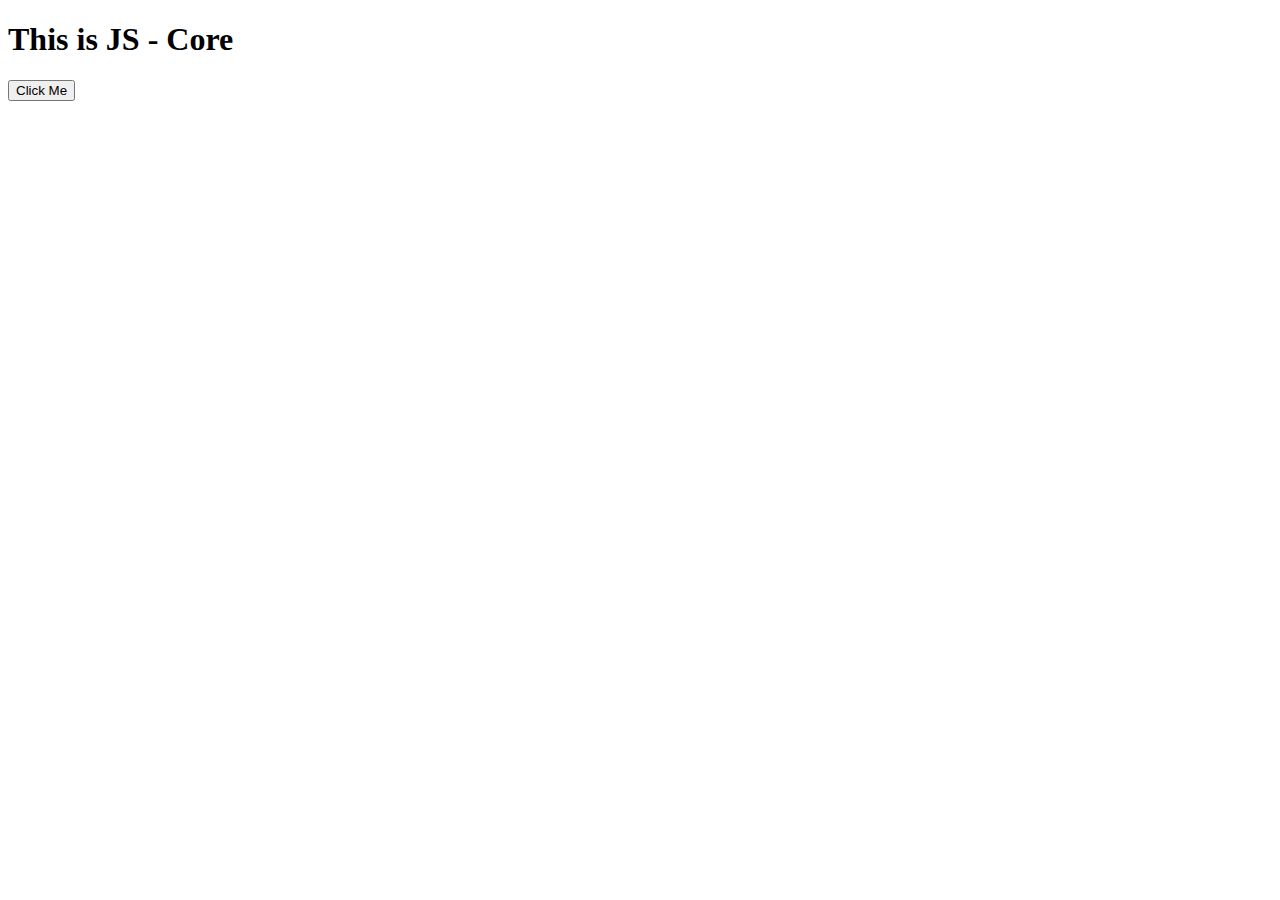
==== js-core.html @ 2146f805 "main js file opened" ====
<!DOCTYPE html>
<html lang="en">
<head>
    <meta charset="UTF-8">
    <meta http-equiv="X-UA-Compatible" content="IE=edge">
    <meta name="viewport" content="width=device-width, initial-scale=1.0">
    <title>Js - Core</title>
</head>
<body>
    <h1>This is JS - Core</h1>

    <button>Click Me</button>
   
    <script src="js/main.js"></script>
</body>
</html>
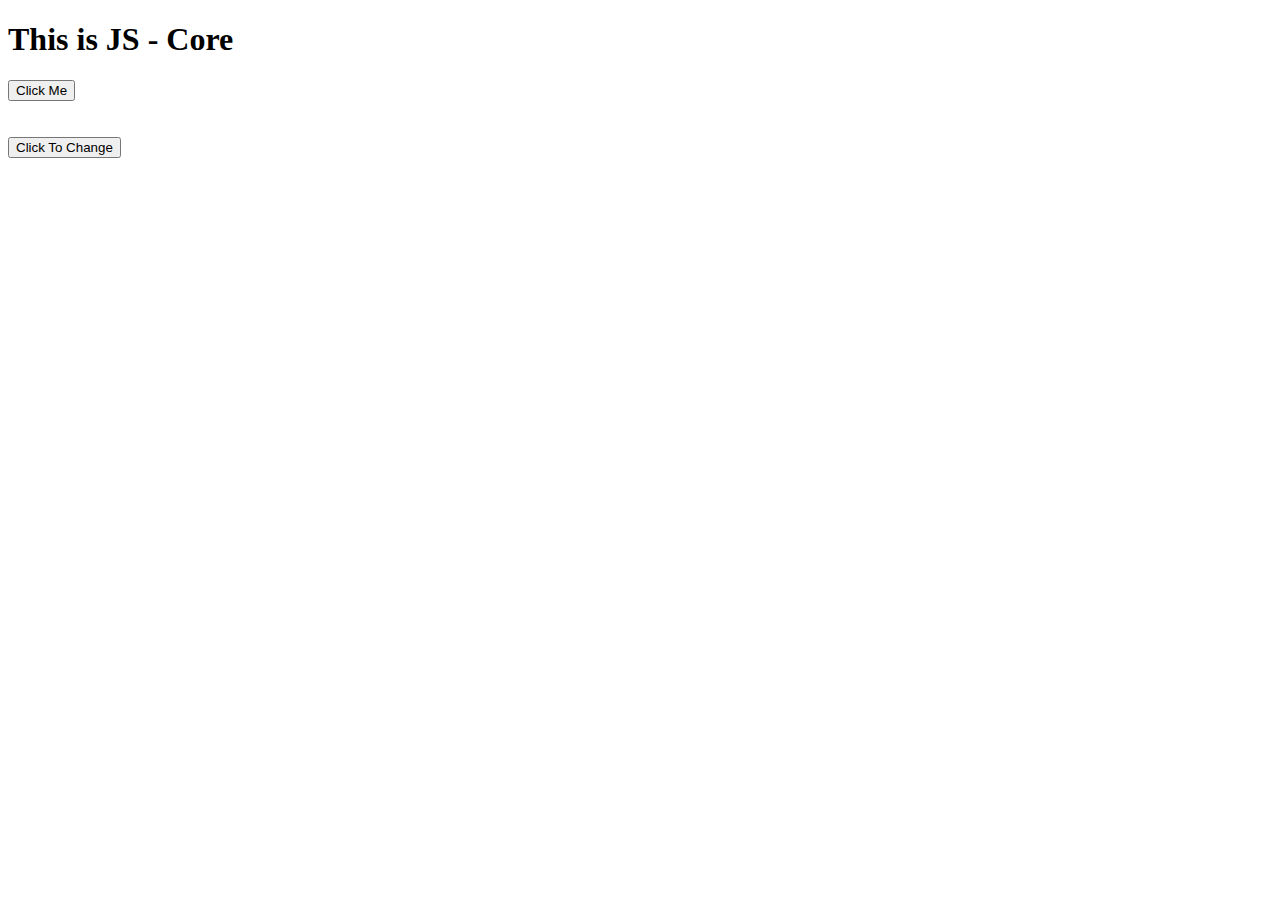
==== commit 4e837e09: "js basics" ====
--- a/js-core.html
+++ b/js-core.html
@@ -1,16 +1,23 @@
 <!DOCTYPE html>
 <html lang="en">
+
 <head>
     <meta charset="UTF-8">
     <meta http-equiv="X-UA-Compatible" content="IE=edge">
     <meta name="viewport" content="width=device-width, initial-scale=1.0">
     <title>Js - Core</title>
 </head>
+
 <body>
-    <h1>This is JS - Core</h1>
+    <h1 id="text">This is JS - Core</h1>
 
-    <button>Click Me</button>
-   
-    <script src="js/main.js"></script>
+    <button onclick="btnClick()">Click Me</button>
+
+    <br><br><br>
+
+    <button onclick="changeText()">Click To Change</button>
+
+    <script src="js/main2.js"></script>
 </body>
+
 </html>